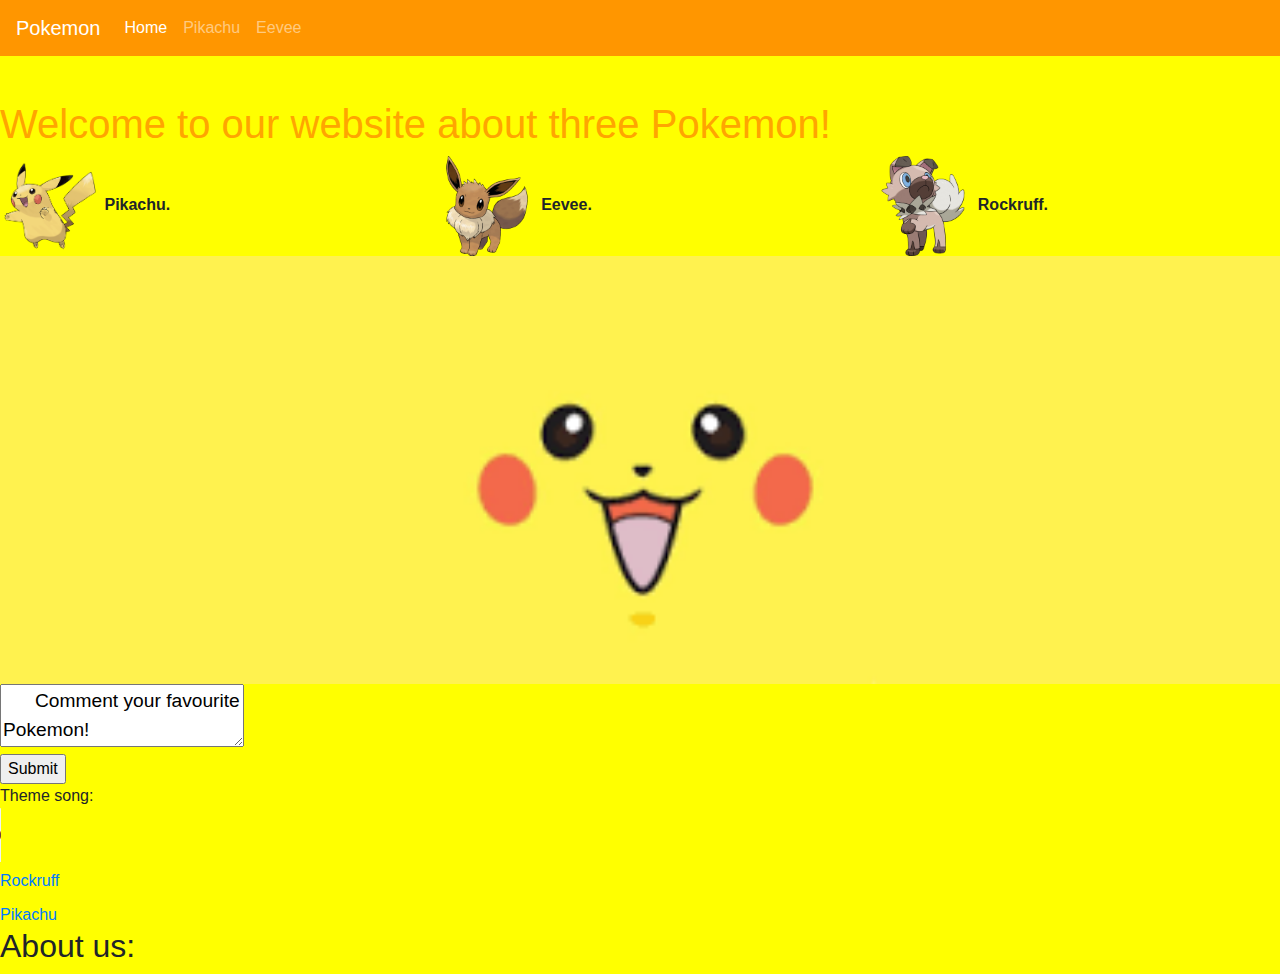
==== index.html @ b2ae439b "spaces" ====
<!DOCTYPE html>
<html>
  <head>
    <title>Pokemon Website</title>
    <link rel="stylesheet" href="https://stackpath.bootstrapcdn.com/bootstrap/4.3.1/css/bootstrap.min.css" integrity="sha384-ggOyR0iXCbMQv3Xipma34MD+dH/1fQ784/j6cY/iJTQUOhcWr7x9JvoRxT2MZw1T" crossorigin="anonymous">
  <!-- <link rel="stylesheet" type="text/css" href="css/main.css" -->

    <script> src="js/jquery.min.js"</script>
    <link rel="stylesheet" href="https://maxcdn.bootstrapcdn.com/bootstrap/4.3.1/css/bootstrap.min.css">
    <script src="https://ajax.googleapis.com/ajax/libs/jquery/3.4.1/jquery.min.js"></script>
    <script src="https://cdnjs.cloudflare.com/ajax/libs/popper.js/1.14.7/umd/popper.min.js"></script>
    <script src="https://maxcdn.bootstrapcdn.com/bootstrap/4.3.1/js/bootstrap.min.js"></script>
    <link rel="stylesheet" type="text/css" href="css/styles.css" />
  </head>

  <body>

    <nav class="navbar navbar-expand-md navbar-dark bg-dark fixed-top">
      <a class="navbar-brand" href="#">Pokemon</a>
      <button class="navbar-toggler" type="button" data-toggle="collapse" data-target="#navbarsExampleDefault" aria-controls="navbarsExampleDefault" aria-expanded="false" aria-label="Toggle navigation">
        <span class="navbar-toggler-icon"></span>
      </button>

      <div class="collapse navbar-collapse" id="navbarsExampleDefault">
        <ul class="navbar-nav mr-auto">
          <li class="nav-item active">
            <a class="nav-link" href="#">Home <span class="sr-only">(current)</span></a>
          </li>
          <li class="nav-item">
            <a class="nav-link" href="#">Pikachu</a>
          </li>
          <li class="nav-item">
            <a class="nav-link" href="#">Eevee</a>
          </li>
        </ul>
      </div>
    </nav>

    <div id="space2" style="height:100PX"></div>
    <h1>Welcome to our website about three Pokemon!</h1>

    <div class="row">
        <div class="col-sm">
          <img SRC="pika.png" width=100px height=100px>
          <b>Pikachu.</b>
        </div>
        <div class="col-sm">
          <img SRC="evee.png" width=100px height=100px>
          <b>Eevee.</b>
        </div>
        <div class="col-sm">
          <img SRC="rock.png" width=100px height=100px>
          <b>Rockruff.</b>
        </div>
      </div>

    <div id="carouselExampleSlidesOnly" class="carousel slide" data-ride="carousel">
      <div class="carousel-inner">
        <div class="carousel-item active">
          <img class="d-block w-100" src="pikahead.png" alt="First slide">
        </div>
        <div class="carousel-item">
          <img class="d-block w-100" src="squirtlehead.png" alt="Second slide">
        </div>
        <div class="carousel-item">
          <img class="d-block w-100" src="kirbyhead.png" alt="Third slide">
        </div>
      </div>
    </div>

      <form action="/html/tags/html_form_tag_action.cfm" method="post">
      <div>
      <textarea name="comments" id="comments" style="font-family:sans-serif;font-size:1.2em;">
      Comment your favourite Pokemon!
      </textarea>
      </div>
      <input type="submit" value="Submit">
      </form>

  <figure>
    <figcaption>Theme song:</figcaption>
    <audio
        controls
        src="themesong.mp3">
            Your browser does not support the
            <code>audio</code> element.
    </audio>
</figure>

  <a href="rockruff.html">Rockruff</a>
  <div id="space2" style="height:10PX"></div>
  <a href="page 1.html">Pikachu</a>

  <h2> About us:</h2>

  </body>
</html>
---- css/styles.css ----
h1{
  color:orange;
}


.bg-dark {
    background-color: #ff9600!important;
}

figure {
    margin: 0;
}

body{
  background-color: yellow;
}
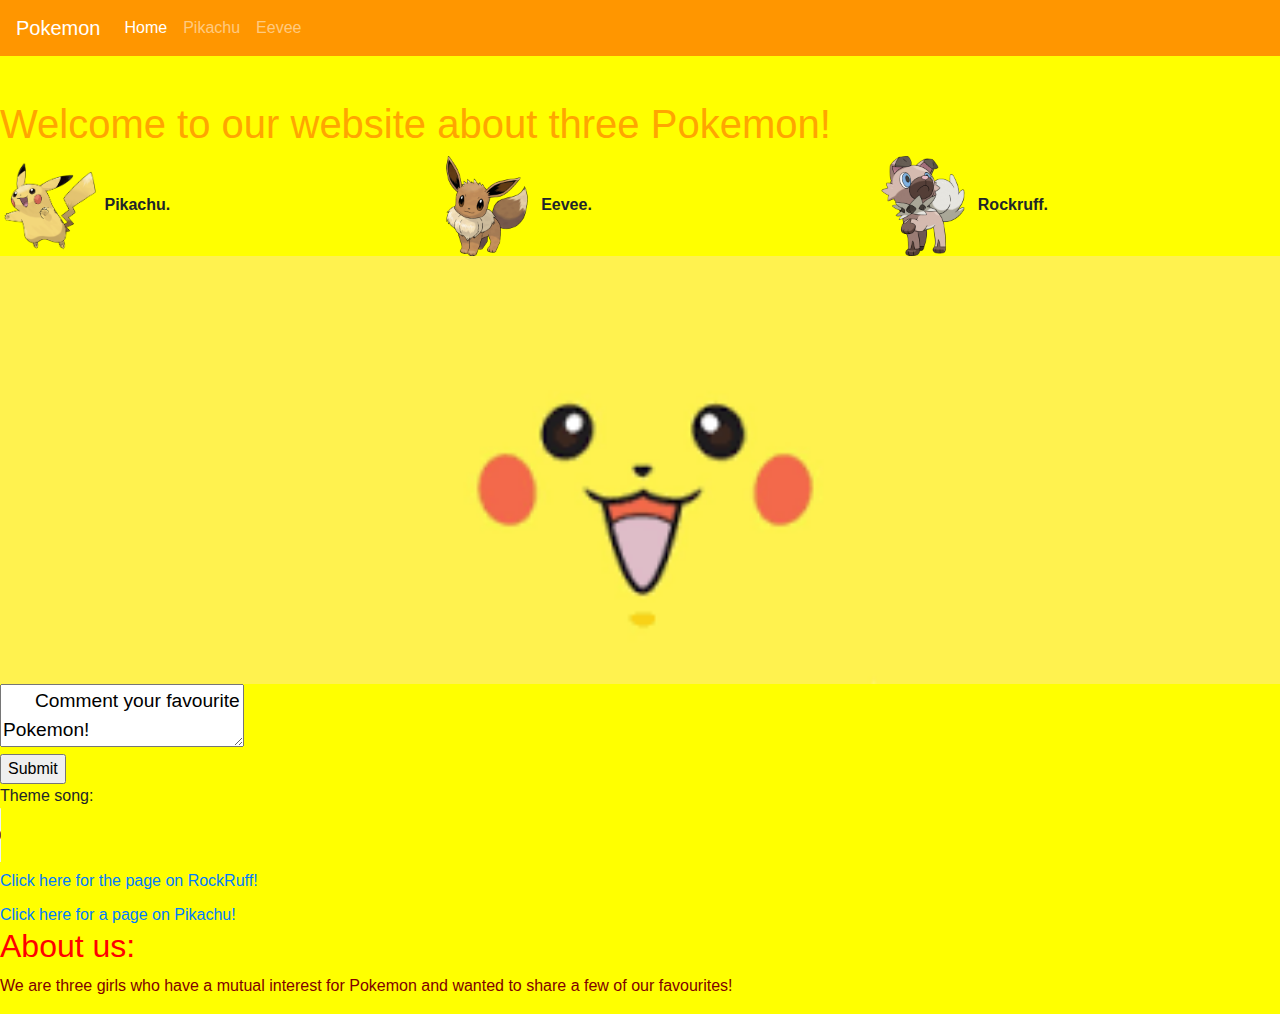
==== commit 607f540c: "style changes" ====
--- a/index.html
+++ b/index.html
@@ -87,11 +87,12 @@
     </audio>
 </figure>
 
-  <a href="rockruff.html">Rockruff</a>
+  <a href="rockruff.html">Click here for the page on RockRuff!</a>
   <div id="space2" style="height:10PX"></div>
-  <a href="page 1.html">Pikachu</a>
+  <a href="page 1.html">Click here for a page on Pikachu!</a>
 
   <h2> About us:</h2>
+  <p> We are three girls who have a mutual interest for Pokemon and wanted to share a few of our favourites!</p>
 
   </body>
 </html>
--- a/css/styles.css
+++ b/css/styles.css
@@ -14,3 +14,11 @@
 body{
   background-color: yellow;
 }
+
+h2{
+  color:red;
+}
+
+p{
+  color:maroon;
+}
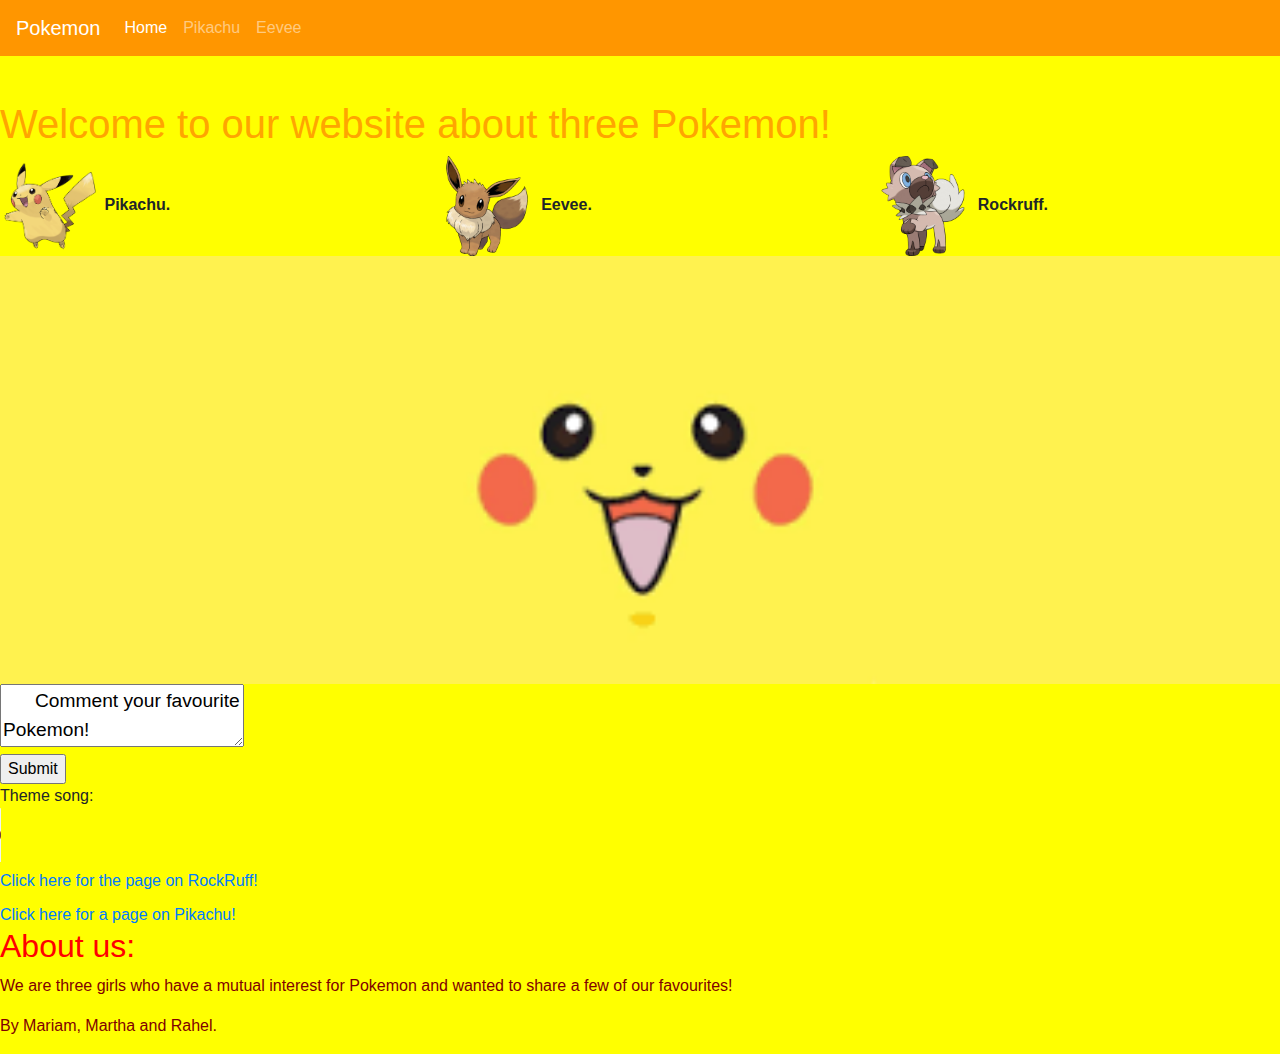
==== commit 13b6e862: "style changes" ====
--- a/index.html
+++ b/index.html
@@ -93,6 +93,7 @@
 
   <h2> About us:</h2>
   <p> We are three girls who have a mutual interest for Pokemon and wanted to share a few of our favourites!</p>
+  <p> By Mariam, Martha and Rahel.</p>
 
   </body>
 </html>
--- a/css/styles.css
+++ b/css/styles.css
@@ -17,8 +17,10 @@
 
 h2{
   color:red;
+  font-family: arial;
 }
 
 p{
   color:maroon;
+  font-family: arial;
 }
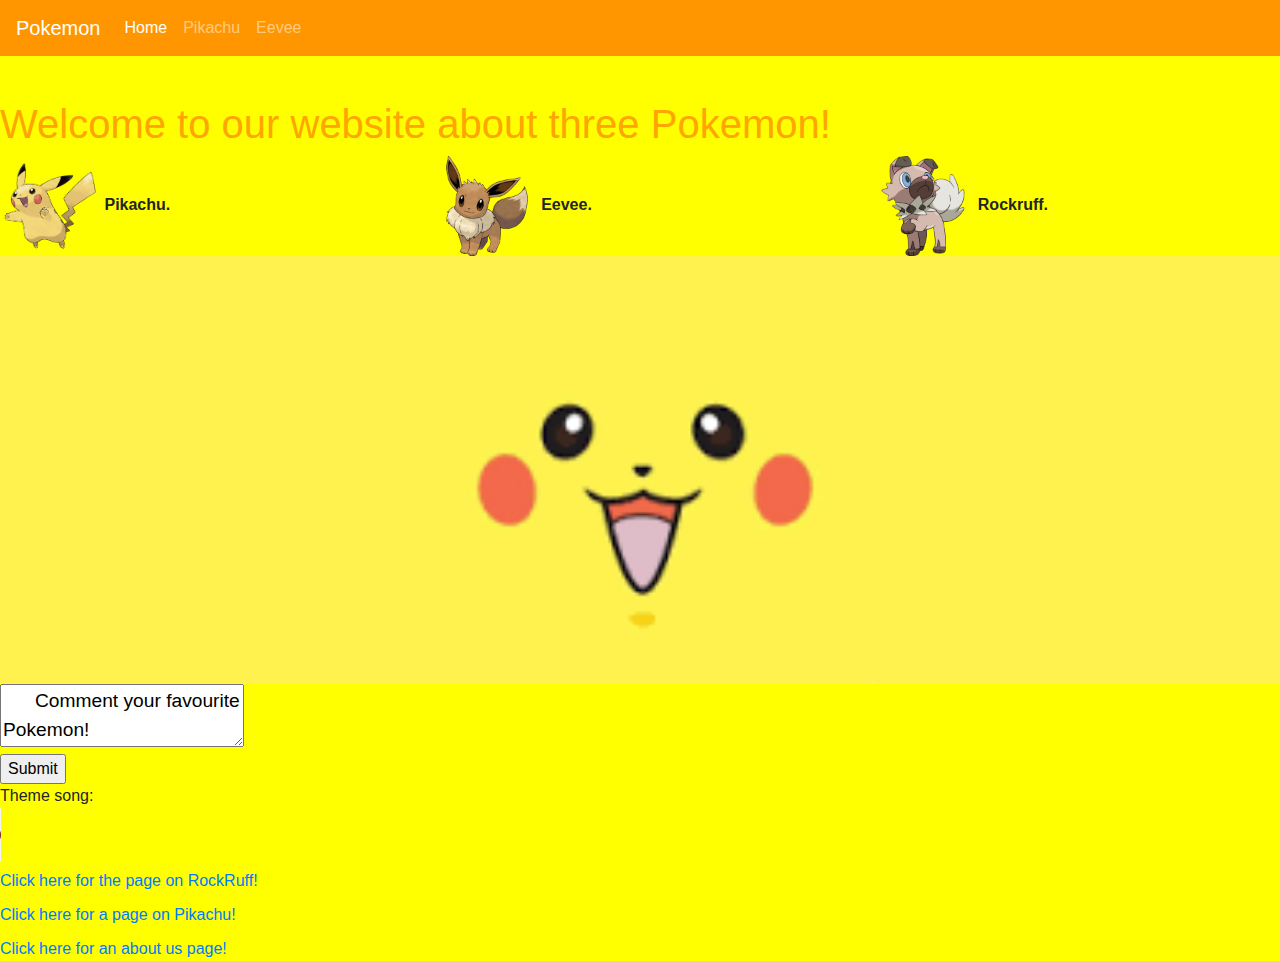
==== commit 662f4cb8: "added about us" ====
--- a/index.html
+++ b/index.html
@@ -90,10 +90,9 @@
   <a href="rockruff.html">Click here for the page on RockRuff!</a>
   <div id="space2" style="height:10PX"></div>
   <a href="page 1.html">Click here for a page on Pikachu!</a>
+  <div id="space2" style="height:10px"></div>
+  <a href="aboutus.html">Click here for an about us page!</a>
 
-  <h2> About us:</h2>
-  <p> We are three girls who have a mutual interest for Pokemon and wanted to share a few of our favourites!</p>
-  <p> By Mariam, Martha and Rahel.</p>
 
   </body>
 </html>
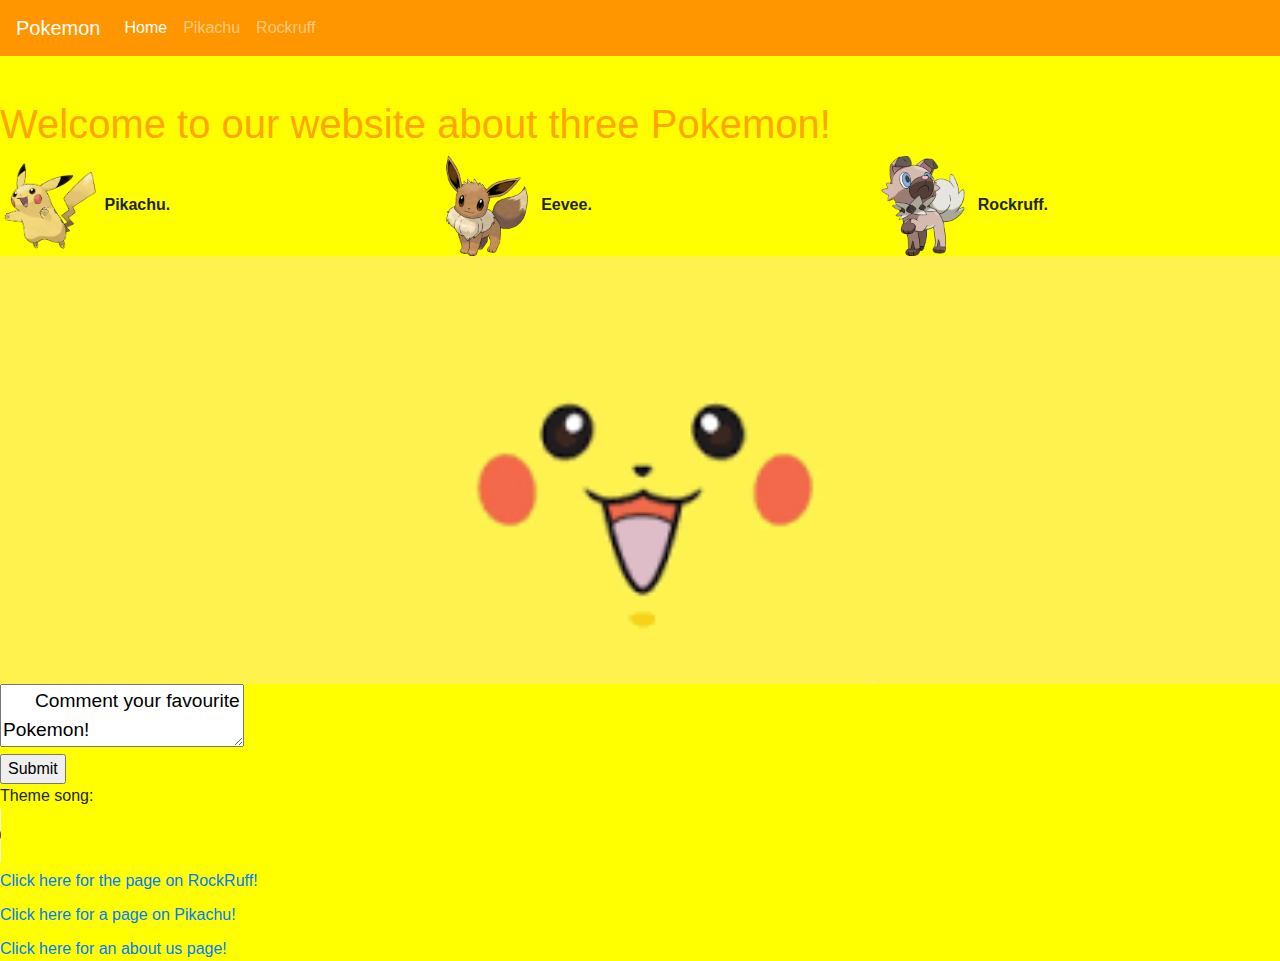
==== commit 7eee2d05: "navbar" ====
--- a/index.html
+++ b/index.html
@@ -24,13 +24,13 @@
       <div class="collapse navbar-collapse" id="navbarsExampleDefault">
         <ul class="navbar-nav mr-auto">
           <li class="nav-item active">
-            <a class="nav-link" href="#">Home <span class="sr-only">(current)</span></a>
+            <a class="nav-link" href="index.html">Home <span class="sr-only">(current)</span></a>
           </li>
           <li class="nav-item">
-            <a class="nav-link" href="#">Pikachu</a>
+            <a class="nav-link" href="page 1.html">Pikachu</a>
           </li>
           <li class="nav-item">
-            <a class="nav-link" href="#">Eevee</a>
+            <a class="nav-link" href="rockruff.html">Rockruff</a>
           </li>
         </ul>
       </div>
--- a/css/styles.css
+++ b/css/styles.css
@@ -24,3 +24,7 @@
   color:maroon;
   font-family: arial;
 }
+
+#smallprint{
+  font-size: 10px;
+}
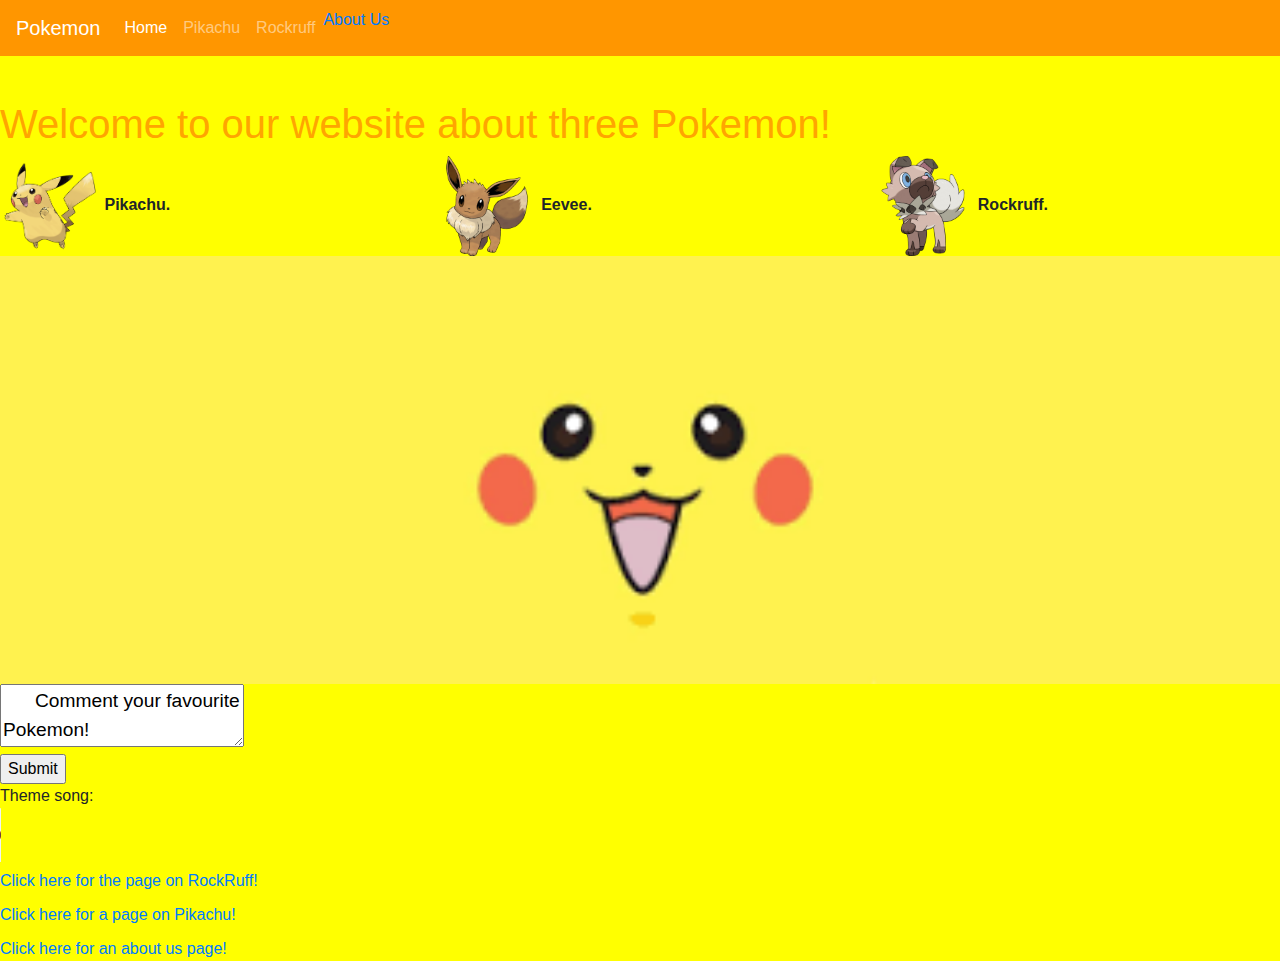
==== commit 8716b162: "about us navbar" ====
--- a/index.html
+++ b/index.html
@@ -31,6 +31,9 @@
           </li>
           <li class="nav-item">
             <a class="nav-link" href="rockruff.html">Rockruff</a>
+          </li>
+          <li class="nav-item">
+            <a class="nav_link" href="aboutus.html"> About Us</a>
           </li>
         </ul>
       </div>
